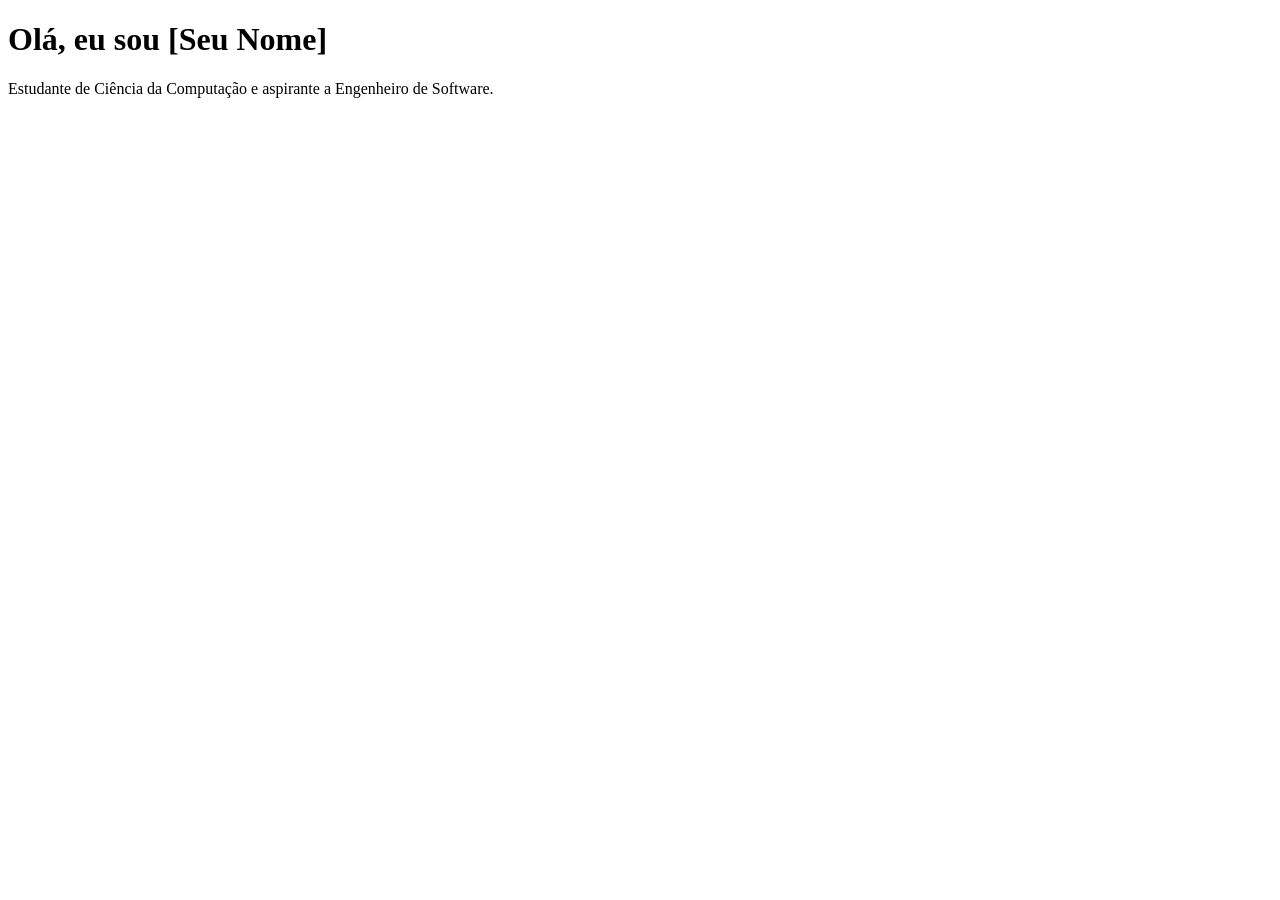
==== index.html @ 3413fa2b "feat: cria estrutura inicial da página pessoal" ====
<!DOCTYPE html>
<html lang="pt-BR">
<head>
    <meta charset="UTF-8">
    <title>Meu Portfólio</title>
</head>
<body>
    <h1>Olá, eu sou [Seu Nome]</h1>
    <p>Estudante de Ciência da Computação e aspirante a Engenheiro de Software.</p>
</body>
</html>
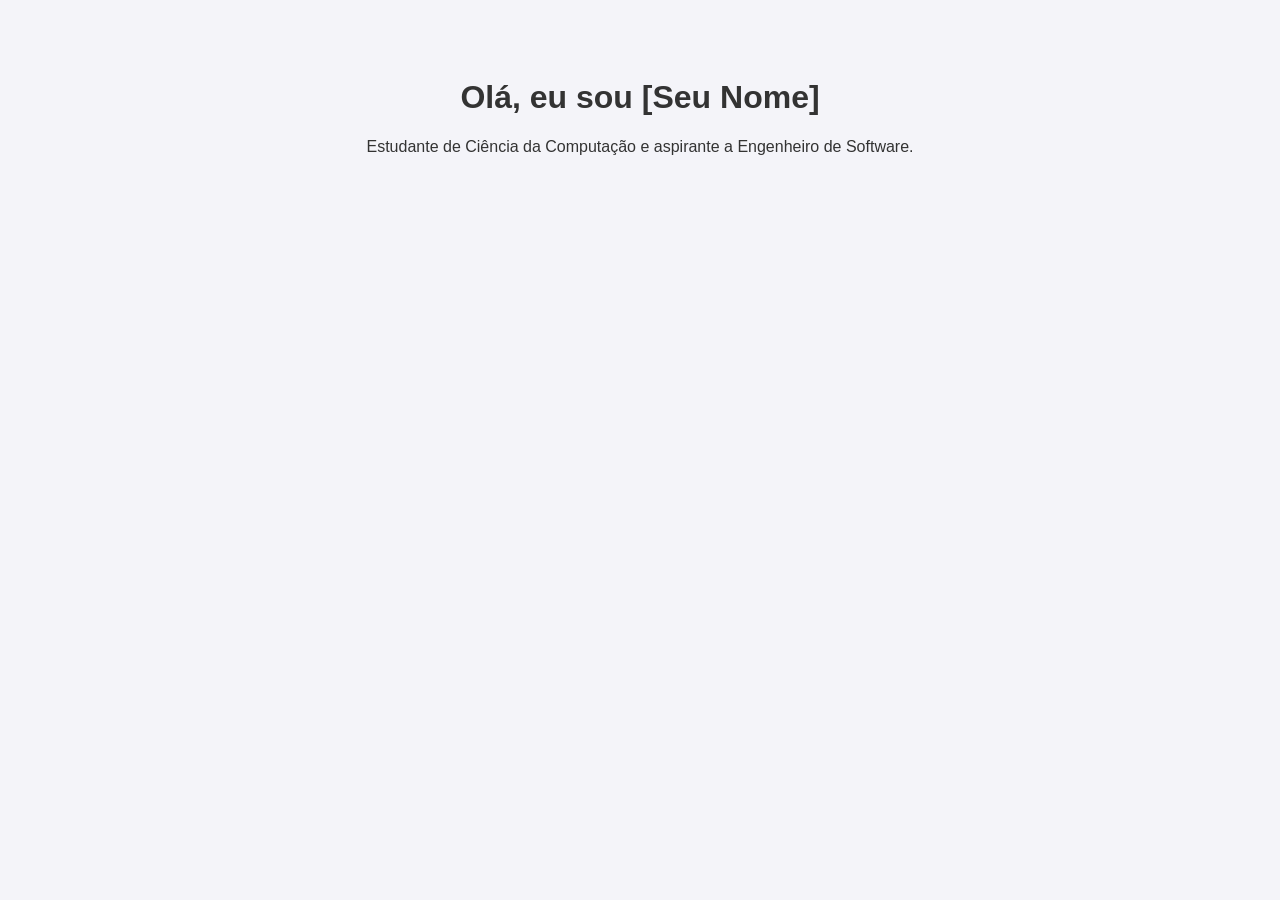
==== commit b1d278a7: "feat: adiciona estilo visual à página" ====
--- a/index.html
+++ b/index.html
@@ -3,6 +3,7 @@
 <head>
     <meta charset="UTF-8">
     <title>Meu Portfólio</title>
+    <link rel="stylesheet" href="style.css">
 </head>
 <body>
     <h1>Olá, eu sou [Seu Nome]</h1>
--- a/style.css
+++ b/style.css
@@ -0,0 +1,7 @@
+body {
+    font-family: Arial, sans-serif;
+    background-color: #f4f4f9;
+    color: #333;
+    text-align: center;
+    padding-top: 50px;
+}
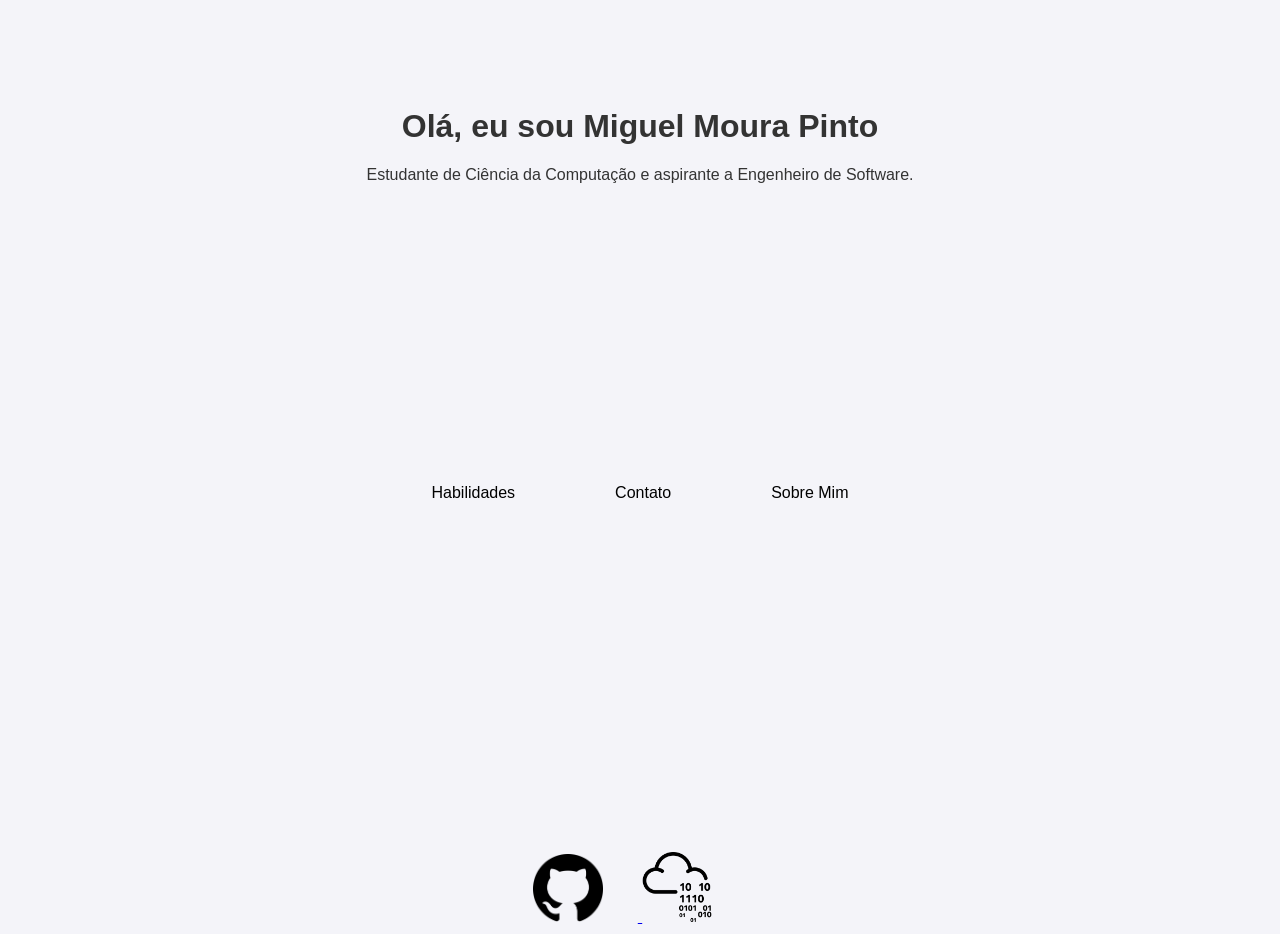
==== commit c9ffaea9: "Novas subseções, htmls e estilos para o site." ====
--- a/index.html
+++ b/index.html
@@ -6,7 +6,21 @@
     <link rel="stylesheet" href="style.css">
 </head>
 <body>
-    <h1>Olá, eu sou [Seu Nome]</h1>
+    <h1>Olá, eu sou Miguel Moura Pinto</h1>
     <p>Estudante de Ciência da Computação e aspirante a Engenheiro de Software.</p>
+
+    <div class="Textos">
+        <a href="/habilidades/"> Habilidades</a>
+        <a href="/contato/"> Contato</a>
+        <a href="/sobre-mim/"> Sobre Mim</a>
+    </div>
+
+    <a href="https://github.com/miguelmpinto1" target="_blank"> 
+        <img src="github.png" alt="github">
+    </a>
+
+    <a href="https://tryhackme.com/p/miguelmpinto" target="_blank"> 
+        <img src="tryhackme.png" alt="tryhackme">
+    </a>
 </body>
 </html>
--- a/style.css
+++ b/style.css
@@ -1,7 +1,41 @@
 body {
-    font-family: Arial, sans-serif;
+    font-family: Helvetica, sans-serif;
     background-color: #f4f4f9;
     color: #333;
     text-align: center;
     padding-top: 50px;
+}
+
+h1 {
+    margin-top: 50px;
+}
+
+p {
+    margin-bottom: 100px;
+}
+
+img {
+    height: auto;
+    width: 70px;
+    margin-top: 350px;
+    margin-right: 35px;
+}
+
+.Textos {
+    color: #000000;
+    display: flex;
+    flex-direction: row;
+    align-items: center;
+    justify-content: center;
+    text-align: center;
+    margin-top: 300px;
+    gap: 100px;
+}
+
+.Textos a {
+    color: #000000;
+    text-decoration: none;
+}
+.Textos a:hover {
+    text-decoration: underline;
 }
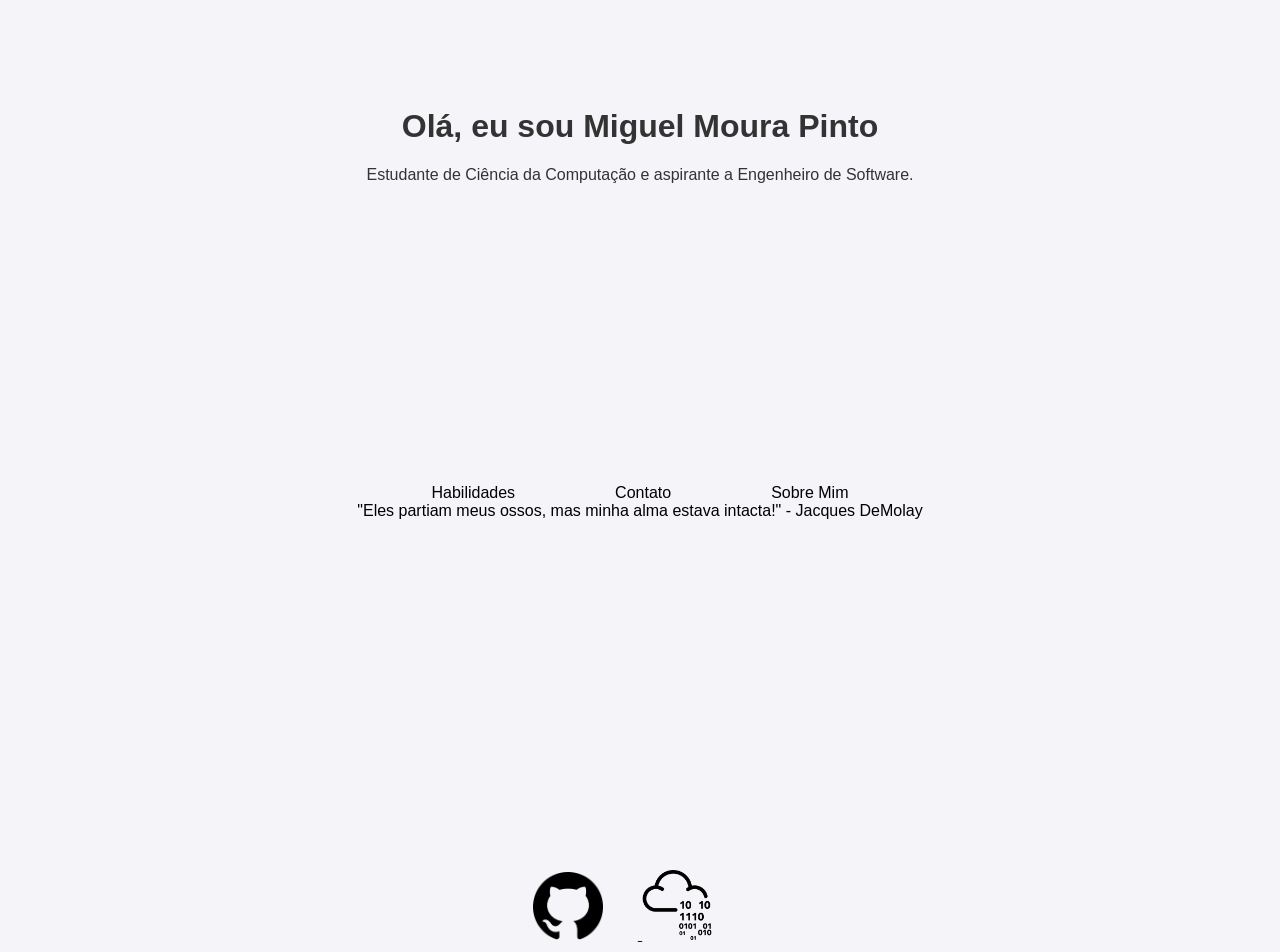
==== commit 08495a72: "feat: seção Jaques DeMolay" ====
--- a/index.html
+++ b/index.html
@@ -10,9 +10,17 @@
     <p>Estudante de Ciência da Computação e aspirante a Engenheiro de Software.</p>
 
     <div class="Textos">
-        <a href="/habilidades/"> Habilidades</a>
-        <a href="/contato/"> Contato</a>
-        <a href="/sobre-mim/"> Sobre Mim</a>
+        <a href="/meu-site-pessoal/habilidades/"> Habilidades</a>
+        <a href="/meu-site-pessoal/contato/"> Contato</a>
+        <a href="/meu-site-pessoal/sobre-mim/"> Sobre Mim</a>
+    </div>
+
+
+
+
+
+    <div class="Texto-historico">
+        <a>"Eles partiam meus ossos, mas minha alma estava intacta!" - Jacques DeMolay</a>
     </div>
 
     <a href="https://github.com/miguelmpinto1" target="_blank"> 
--- a/style.css
+++ b/style.css
@@ -38,4 +38,9 @@
 }
 .Textos a:hover {
     text-decoration: underline;
+}
+
+.Texto-historico a {
+    font-family: 'Gill Sans', 'Gill Sans MT', Calibri, 'Trebuchet MS', sans-serif;
+    color: #000000;
 }
